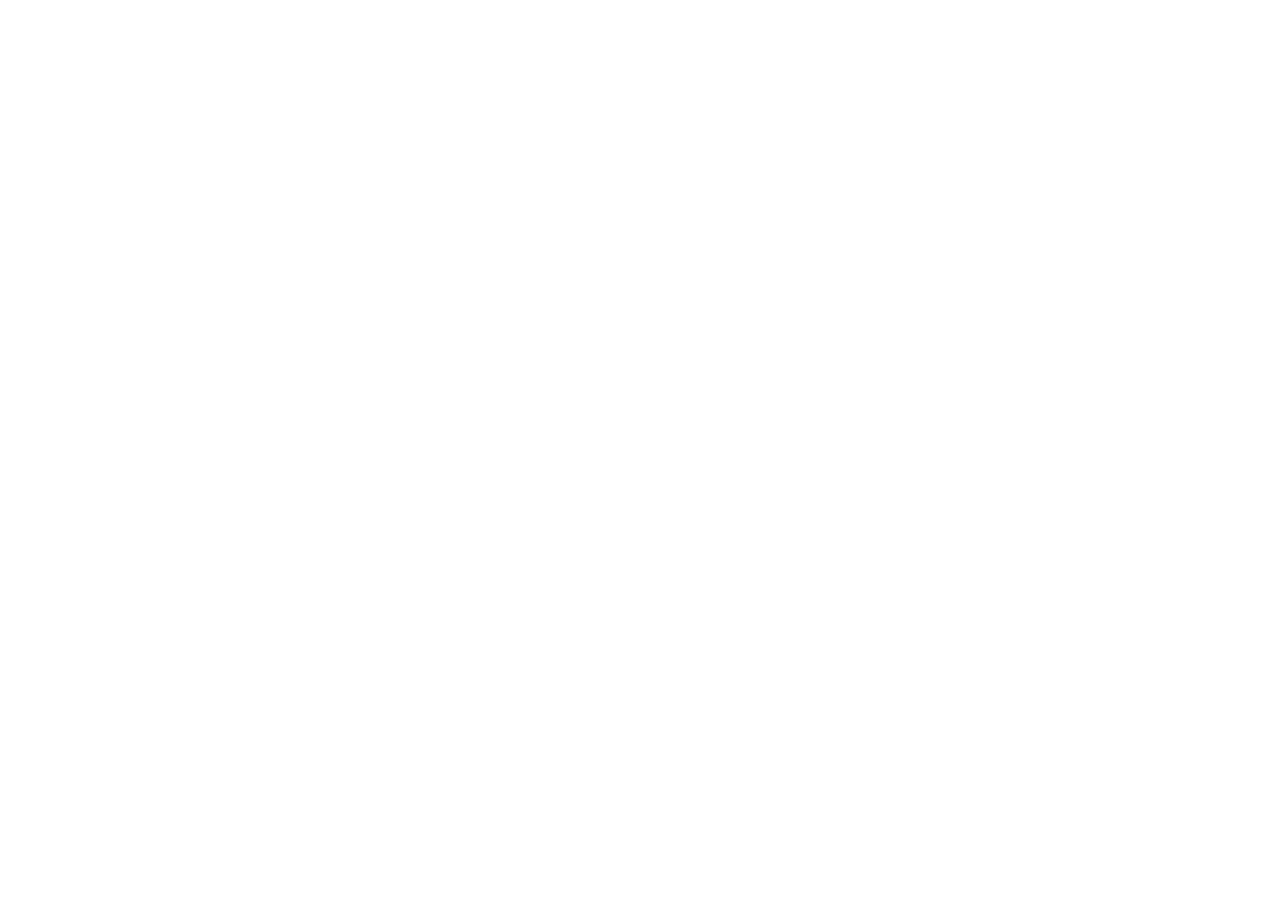
==== src/main/resources/templates/index.html @ b2c9cb30 "register html:än logo" ====
<!DOCTYPE html>
<html xmlns="http://www.w3.org/1999/xhtml" xmlns:th="http://www.thymeleaf.org">
    <head>
        <title>wadstagram</title>
        <meta charset="utf-8"/>
        <meta name="viewport" content="width=device-width, initial-scale=1"/>
        <link rel="stylesheet" href="https://maxcdn.bootstrapcdn.com/bootstrap/3.3.7/css/bootstrap.min.css"/>
        <script src="https://ajax.googleapis.com/ajax/libs/jquery/3.1.1/jquery.min.js"></script>
        <script src="https://maxcdn.bootstrapcdn.com/bootstrap/3.3.7/js/bootstrap.min.js"></script>
        <script src="/js/logout.js"/>
        <link rel="stylesheet" href="/css/index.css"/>
    </head>
    <body>
        <form id="logoutform" method="post" action="/logout"/>
        <nav class="navbar navbar-inverse">
            <div class="container-fluid">
                <div class="navbar-header">
                    <span class="navbar-brand">Wadstagram</span>
                </div>
                <div class="collapse navbar-collapse" id="myNavbar">
                    <ul class="nav navbar-nav">
                        <li class="active"><a href="/">Home</a></li>
                        <li> <a onclick="logout()">Logout</a></li> 
                    </ul>
                </div>
            </div>
        </nav>

        <div class="container-fluid text-center">    
            <div class="row content">
                <div class="col-sm-2 sidenav"/>
                <div class="col-sm-8 text-left"> 
                    <h1>Welcome</h1>
                    <form method="POST" th:action="@{/image}" enctype="multipart/form-data">
                        <label for="image">Image</label><input type="file" name="image" id="image"/><br/>
                        <input type="submit" value="Add!"/>
                    </form>
                    <p>Lorem ipsum dolor sit amet, consectetur adipiscing elit, sed do eiusmod tempor incididunt ut labore et dolore magna aliqua. Ut enim ad minim veniam, quis nostrud exercitation ullamco laboris nisi ut aliquip ex ea commodo consequat. Excepteur sint occaecat cupidatat non proident, sunt in culpa qui officia deserunt mollit anim id est laborum consectetur adipiscing elit, sed do eiusmod tempor incididunt ut labore et dolore magna aliqua. Ut enim ad minim veniam, quis nostrud exercitation ullamco laboris nisi ut aliquip ex ea commodo consequat.</p>
                    <hr/>
                    <h3>Test</h3>
                    <p th:each="image : ${images}">
                        <img th:src="@{image/__${image.id}__/data}" alt="placeholder"/>
                    </p>
                    <p>Lorem ipsum...</p>
                </div>
                <div class="col-sm-2 sidenav"/>
            </div>
        </div>

    </body>
</html>
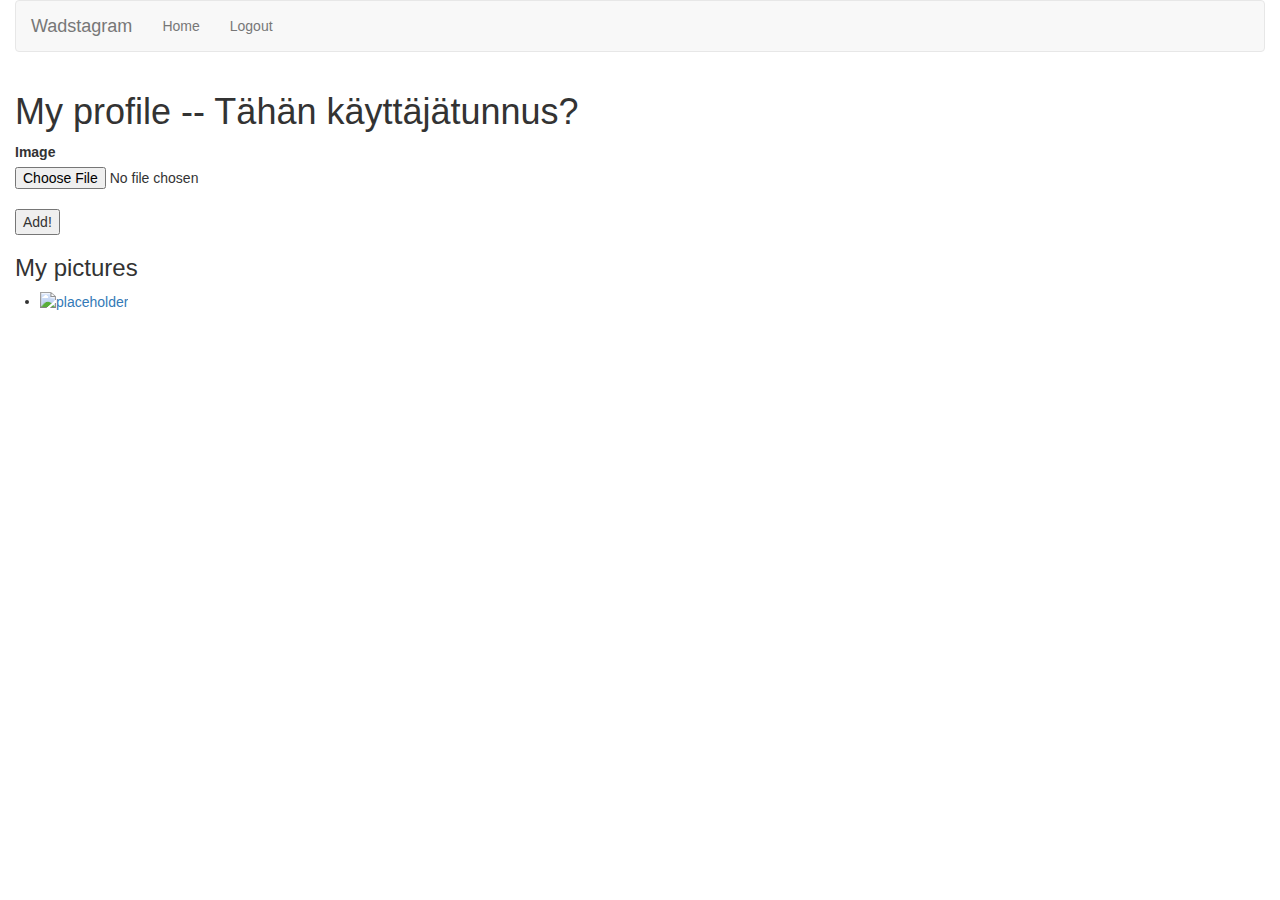
==== commit da140b2c: "Hopefully fixed tests" ====
--- a/src/main/resources/templates/index.html
+++ b/src/main/resources/templates/index.html
@@ -5,47 +5,44 @@
         <meta charset="utf-8"/>
         <meta name="viewport" content="width=device-width, initial-scale=1"/>
         <link rel="stylesheet" href="https://maxcdn.bootstrapcdn.com/bootstrap/3.3.7/css/bootstrap.min.css"/>
-        <script src="https://ajax.googleapis.com/ajax/libs/jquery/3.1.1/jquery.min.js"></script>
-        <script src="https://maxcdn.bootstrapcdn.com/bootstrap/3.3.7/js/bootstrap.min.js"></script>
-        <script src="/js/logout.js"/>
         <link rel="stylesheet" href="/css/index.css"/>
     </head>
+
     <body>
-        <form id="logoutform" method="post" action="/logout"/>
-        <nav class="navbar navbar-inverse">
-            <div class="container-fluid">
+        <div class="container-fluid">
+            <nav class="navbar navbar-default">
                 <div class="navbar-header">
                     <span class="navbar-brand">Wadstagram</span>
                 </div>
-                <div class="collapse navbar-collapse" id="myNavbar">
-                    <ul class="nav navbar-nav">
-                        <li class="active"><a href="/">Home</a></li>
-                        <li> <a onclick="logout()">Logout</a></li> 
-                    </ul>
-                </div>
-            </div>
-        </nav>
+                <ul class="nav navbar-nav">
+                    <li><a href="/">Home</a></li>
+                    <li> <a onclick="logout()">Logout</a></li> 
+                </ul>
+            </nav>
+        </div>
 
-        <div class="container-fluid text-center">    
+        <div class="container-fluid text-center">
             <div class="row content">
-                <div class="col-sm-2 sidenav"/>
                 <div class="col-sm-8 text-left"> 
-                    <h1>Welcome</h1>
+                    <h1>My profile -- Tähän käyttäjätunnus?</h1>
                     <form method="POST" th:action="@{/image}" enctype="multipart/form-data">
                         <label for="image">Image</label><input type="file" name="image" id="image"/><br/>
                         <input type="submit" value="Add!"/>
                     </form>
-                    <p>Lorem ipsum dolor sit amet, consectetur adipiscing elit, sed do eiusmod tempor incididunt ut labore et dolore magna aliqua. Ut enim ad minim veniam, quis nostrud exercitation ullamco laboris nisi ut aliquip ex ea commodo consequat. Excepteur sint occaecat cupidatat non proident, sunt in culpa qui officia deserunt mollit anim id est laborum consectetur adipiscing elit, sed do eiusmod tempor incididunt ut labore et dolore magna aliqua. Ut enim ad minim veniam, quis nostrud exercitation ullamco laboris nisi ut aliquip ex ea commodo consequat.</p>
-                    <hr/>
-                    <h3>Test</h3>
-                    <p th:each="image : ${images}">
-                        <img th:src="@{image/__${image.id}__/data}" alt="placeholder"/>
-                    </p>
-                    <p>Lorem ipsum...</p>
+
+                    <h3>My pictures</h3>
+
+                    <div class="row">
+                        <ul class="polaroids">
+                            <li th:each="image : ${images}">
+                                <a th:href="@{/image/{id}(id=${image.id})}"> <img th:src="@{image/{id}/data(id=${image.id})}" alt="placeholder" style="width: 100px; height: 100px;"/> </a> 
+                            </li>
+                        </ul>
+                    </div>
                 </div>
-                <div class="col-sm-2 sidenav"/>
             </div>
         </div>
-
+        <form id="logoutform" method="post" action="/logout"/>
+        <script src="/js/logout.js"/>
     </body>
 </html>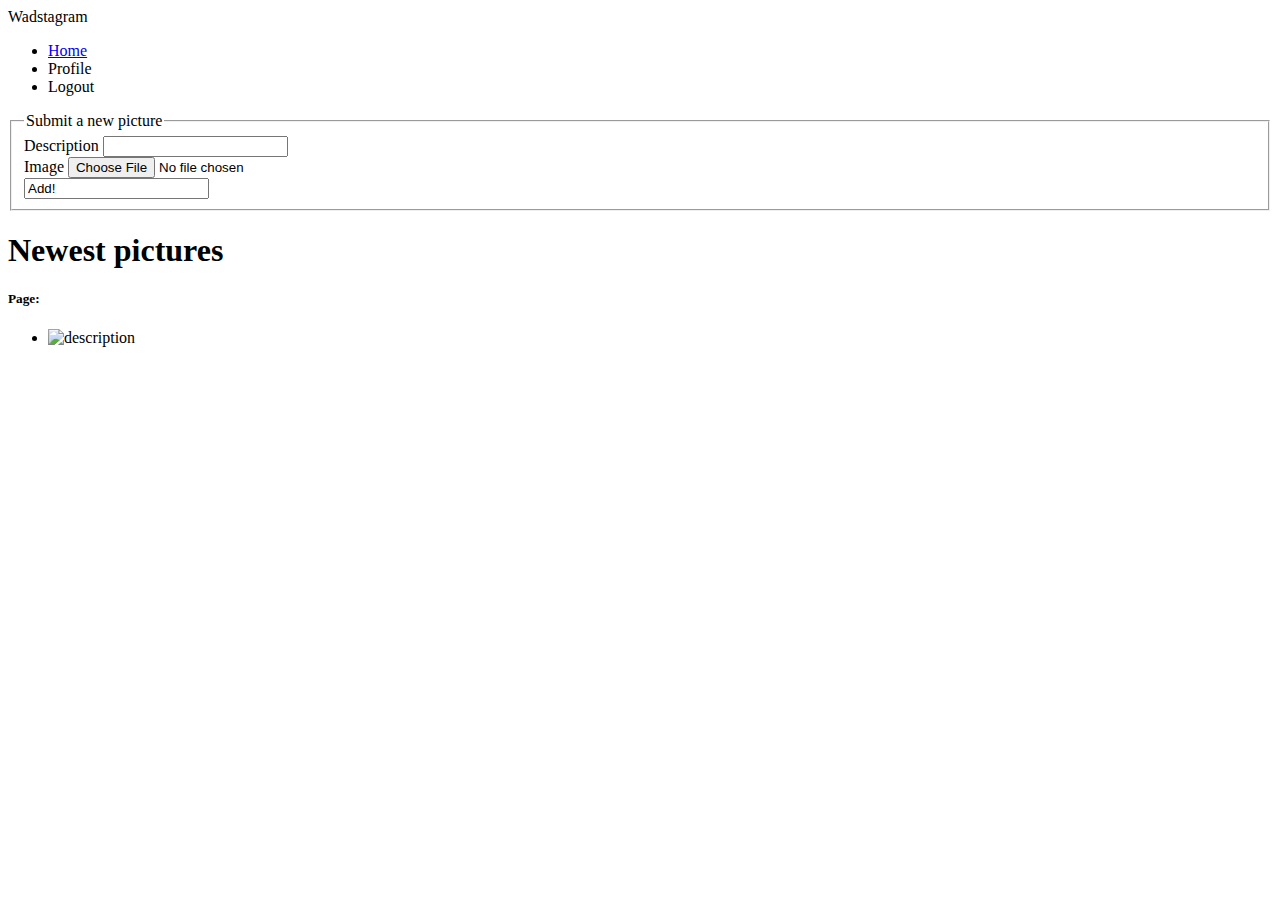
==== commit dd4187b7: "fiksailua ulkoasussa" ====
--- a/src/main/resources/templates/index.html
+++ b/src/main/resources/templates/index.html
@@ -4,45 +4,53 @@
         <title>wadstagram</title>
         <meta charset="utf-8"/>
         <meta name="viewport" content="width=device-width, initial-scale=1"/>
-        <link rel="stylesheet" href="https://maxcdn.bootstrapcdn.com/bootstrap/3.3.7/css/bootstrap.min.css"/>
         <link rel="stylesheet" href="/css/index.css"/>
     </head>
 
     <body>
-        <div class="container-fluid">
-            <nav class="navbar navbar-default">
-                <div class="navbar-header">
-                    <span class="navbar-brand">Wadstagram</span>
-                </div>
-                <ul class="nav navbar-nav">
-                    <li><a href="/">Home</a></li>
-                    <li> <a onclick="logout()">Logout</a></li> 
-                </ul>
-            </nav>
+        <nav class="navbar-header">
+            <span class="navbar-brand">Wadstagram</span>
+        </nav>
+        <nav class="navbar-nav">
+            <ul class="navigation">
+                <li><a href="/">Home</a></li>
+                <li><a th:href="@{/account/{id}(id=${account.id})}">Profile</a></li>
+                <li><a onclick="logout()">Logout</a></li> 
+            </ul>
+        </nav>
+        <fieldset>
+            <legend>Submit a new picture</legend>
+            <form method="POST" th:action="@{/image}" enctype="multipart/form-data" id="imageform">
+                <label for="description">Description   </label> <input type="text" name="description" id="description"/><br/>
+                <label for="image">Image   </label><input type="file" name="image" id="image"/><br/>
+                <input onclick="submitCheck()" value="Add!"/>
+            </form>
+        </fieldset>
+
+
+        <h1>Newest pictures</h1>
+        <h5> Page: <span th:each="page : ${pages}"><a th:href="@{/?page={index}(index=${page})}"><span th:text="${page}"/> </a></span></h5>
+        <div class="row">
+            <ul class="polaroids a">
+                <li th:each="image : ${images}">
+                    <a th:href="@{/image/{id}(id=${image.id})}" title="description"> <img th:src="@{/image/{id}/data(id=${image.id})}" alt="description" style="width: 200px; height: 200px;"/> </a> 
+                </li>
+            </ul>
+
         </div>
-
-        <div class="container-fluid text-center">
-            <div class="row content">
-                <div class="col-sm-8 text-left"> 
-                    <h1>My profile -- Tähän käyttäjätunnus?</h1>
-                    <form method="POST" th:action="@{/image}" enctype="multipart/form-data">
-                        <label for="image">Image</label><input type="file" name="image" id="image"/><br/>
-                        <input type="submit" value="Add!"/>
-                    </form>
-
-                    <h3>My pictures</h3>
-
-                    <div class="row">
-                        <ul class="polaroids">
-                            <li th:each="image : ${images}">
-                                <a th:href="@{/image/{id}(id=${image.id})}"> <img th:src="@{image/{id}/data(id=${image.id})}" alt="placeholder" style="width: 100px; height: 100px;"/> </a> 
-                            </li>
-                        </ul>
-                    </div>
-                </div>
-            </div>
-        </div>
-        <form id="logoutform" method="post" action="/logout"/>
+        <form id="logoutform" method="post" th:action="@{/logout}"/>
         <script src="/js/logout.js"/>
+        <script>
+                    function submitCheck() {
+                        if (document.getElementById("description").value.length !== 0) {
+                            document.getElementById("imageform").submit();
+                        } else {
+                            alert("Description can't be empty.");
+                        }
+                    }
+        </script>
+        <script th:if="${param.error}">
+            alert("Invalid file type.");
+        </script>
     </body>
 </html>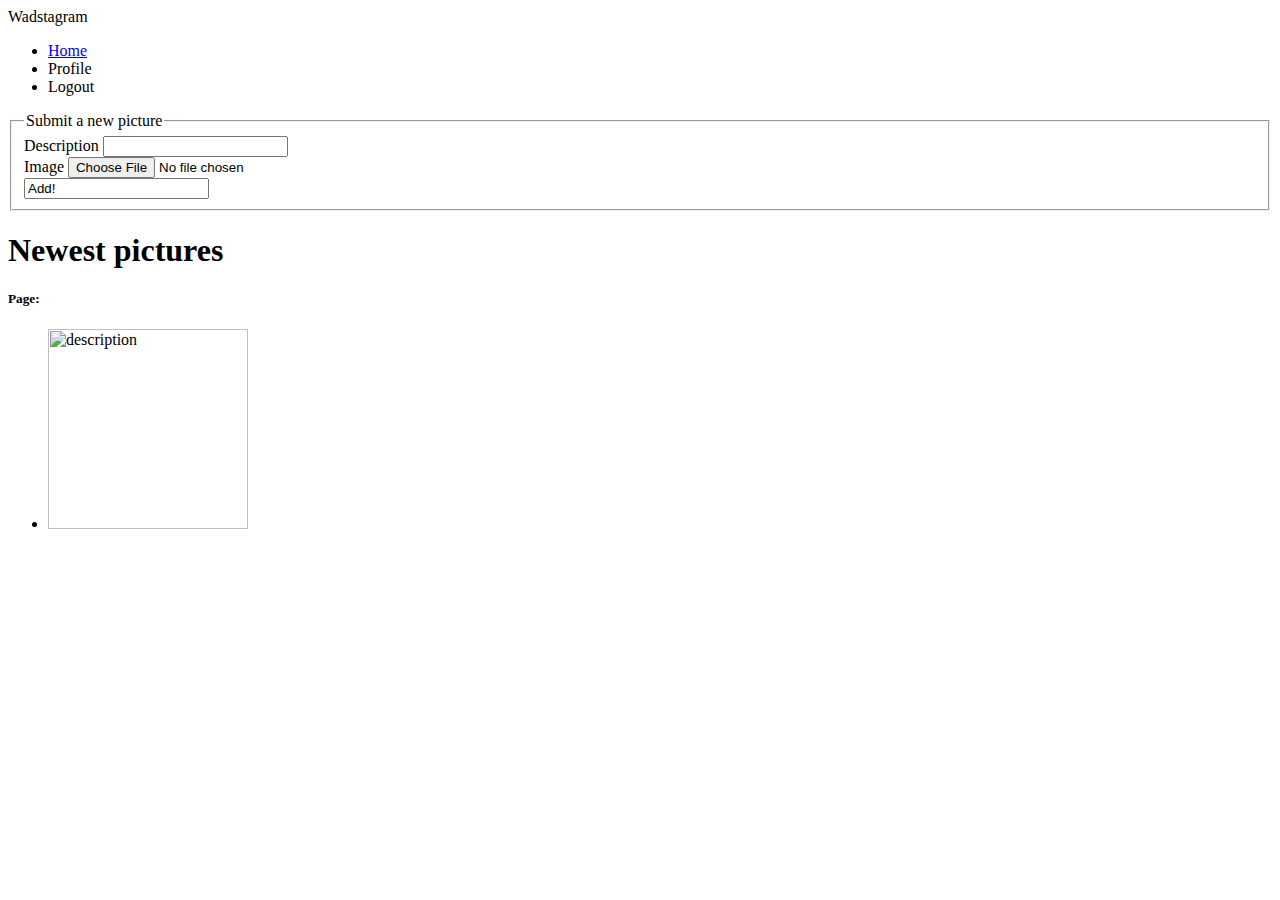
==== commit 49e27f69: "Added titles to pages to aid with testing" ====
--- a/src/main/resources/templates/index.html
+++ b/src/main/resources/templates/index.html
@@ -1,7 +1,7 @@
 <!DOCTYPE html>
 <html xmlns="http://www.w3.org/1999/xhtml" xmlns:th="http://www.thymeleaf.org">
     <head>
-        <title>wadstagram</title>
+        <title>wadstagram - index</title>
         <meta charset="utf-8"/>
         <meta name="viewport" content="width=device-width, initial-scale=1"/>
         <link rel="stylesheet" href="/css/index.css"/>
@@ -33,7 +33,7 @@
         <div class="row">
             <ul class="polaroids a">
                 <li th:each="image : ${images}">
-                    <a th:href="@{/image/{id}(id=${image.id})}" title="description"> <img th:src="@{/image/{id}/data(id=${image.id})}" alt="description" style="width: 200px; height: 200px;"/> </a> 
+                    <a th:href="@{/image/{id}(id=${image.id})}" title="description"> <img th:src="@{/image/{id}/data(id=${image.id})}" title="description" style="width: 200px; height: 200px;"/> </a> 
                 </li>
             </ul>
 
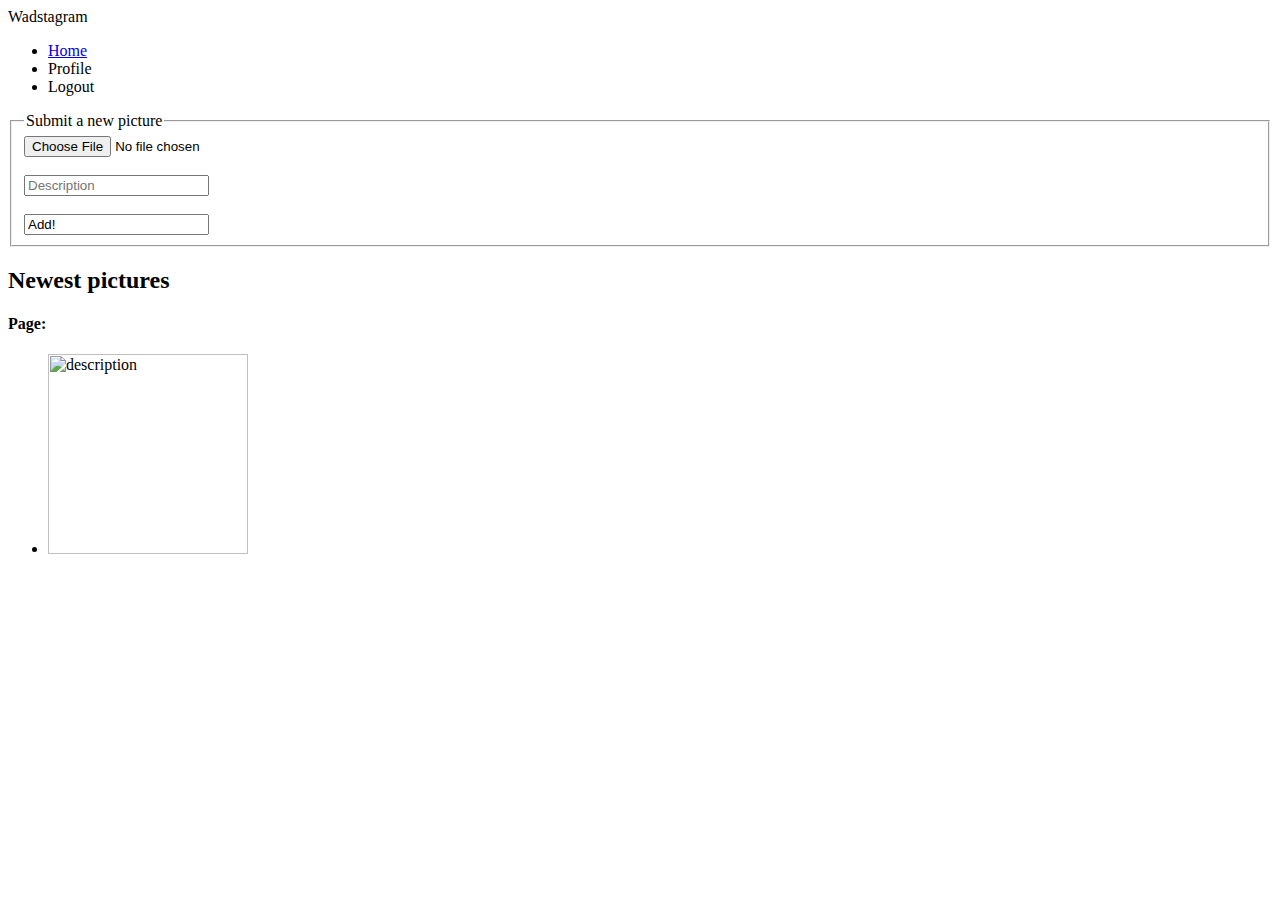
==== commit fb01f6b2: "Fixed the tests which someone so successfully broke, also added testing for image uploading" ====
--- a/src/main/resources/templates/index.html
+++ b/src/main/resources/templates/index.html
@@ -20,16 +20,20 @@
         </nav>
         <fieldset>
             <legend>Submit a new picture</legend>
-            <form method="POST" th:action="@{/image}" enctype="multipart/form-data" id="imageform">
-                <label for="description">Description   </label> <input type="text" name="description" id="description"/><br/>
-                <label for="image">Image   </label><input type="file" name="image" id="image"/><br/>
-                <input onclick="submitCheck()" value="Add!"/>
+            <div class="form">
+            <form method="POST" th:action="@{/image}" enctype="multipart/form-data" id="imageform">             
+              <!--  <label for="image">Image </label>-->
+                <input type="file" name="image" id="image"/><br/>
+                <br/>
+                <input name="description" type="text" id="description" placeholder="Description"/> <br/>
+            <!--<label for="description">Description </label> <input type="text" name="description" id="description"/><br/> -->      
+                <br/>  
+                <input class="button" onclick="submitCheck()" value="Add!"/>
             </form>
+               </div> 
         </fieldset>
-
-
-        <h1>Newest pictures</h1>
-        <h5> Page: <span th:each="page : ${pages}"><a th:href="@{/?page={index}(index=${page})}"><span th:text="${page}"/> </a></span></h5>
+        <h2> Newest pictures </h2>
+        <h4> Page: <span th:each="page : ${pages}"><a th:href="@{/?page={index}(index=${page})}"><span th:text="${page}"/> </a></span></h4>
         <div class="row">
             <ul class="polaroids a">
                 <li th:each="image : ${images}">
@@ -41,13 +45,13 @@
         <form id="logoutform" method="post" th:action="@{/logout}"/>
         <script src="/js/logout.js"/>
         <script>
-                    function submitCheck() {
-                        if (document.getElementById("description").value.length !== 0) {
-                            document.getElementById("imageform").submit();
-                        } else {
-                            alert("Description can't be empty.");
-                        }
-                    }
+            function submitCheck() {
+                if (document.getElementById("description").value.length !== 0) {
+                    document.getElementById("imageform").submit();
+                } else {
+                    alert("Description can't be empty.");
+                }
+            }
         </script>
         <script th:if="${param.error}">
             alert("Invalid file type.");
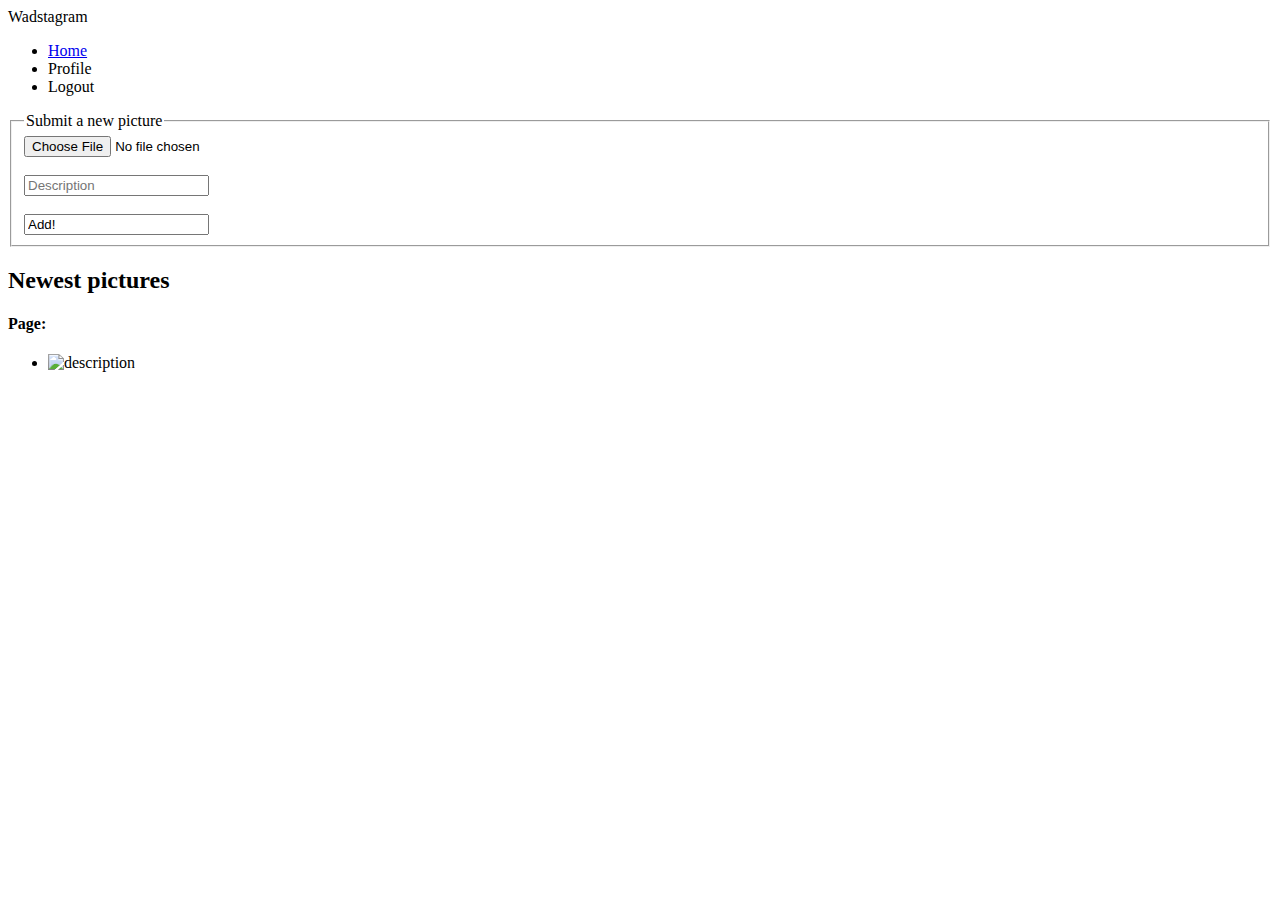
==== commit 5dc4821a: "Fixed wrong file sizes" ====
--- a/src/main/resources/templates/index.html
+++ b/src/main/resources/templates/index.html
@@ -21,37 +21,34 @@
         <fieldset>
             <legend>Submit a new picture</legend>
             <div class="form">
-            <form method="POST" th:action="@{/image}" enctype="multipart/form-data" id="imageform">             
-              <!--  <label for="image">Image </label>-->
-                <input type="file" name="image" id="image"/><br/>
-                <br/>
-                <input name="description" type="text" id="description" placeholder="Description"/> <br/>
-            <!--<label for="description">Description </label> <input type="text" name="description" id="description"/><br/> -->      
-                <br/>  
-                <input class="button" onclick="submitCheck()" value="Add!"/>
-            </form>
-               </div> 
+                <form method="POST" th:action="@{/image}" enctype="multipart/form-data" id="imageform">             
+                    <input type="file" name="image" id="image"/><br/>
+                    <br/>
+                    <input name="description" type="text" id="description" placeholder="Description"/> <br/>    
+                    <br/>  
+                    <input class="button" onclick="submitCheck()" value="Add!"/>
+                </form>
+            </div> 
         </fieldset>
         <h2> Newest pictures </h2>
         <h4> Page: <span th:each="page : ${pages}"><a th:href="@{/?page={index}(index=${page})}"><span th:text="${page}"/> </a></span></h4>
         <div class="row">
             <ul class="polaroids a">
                 <li th:each="image : ${images}">
-                    <a th:href="@{/image/{id}(id=${image.id})}" title="description"> <img th:src="@{/image/{id}/data(id=${image.id})}" title="description" style="width: 200px; height: 200px;"/> </a> 
+                    <a th:href="@{/image/{id}(id=${image.id})}" title="description"> <img th:src="@{/image/{id}/thumbnaildata(id=${image.id})}" title="description"/> </a> 
                 </li>
             </ul>
-
         </div>
         <form id="logoutform" method="post" th:action="@{/logout}"/>
         <script src="/js/logout.js"/>
         <script>
-            function submitCheck() {
-                if (document.getElementById("description").value.length !== 0) {
-                    document.getElementById("imageform").submit();
-                } else {
-                    alert("Description can't be empty.");
-                }
-            }
+                        function submitCheck() {
+                            if (document.getElementById("description").value.length !== 0) {
+                                document.getElementById("imageform").submit();
+                            } else {
+                                alert("Description can't be empty.");
+                            }
+                        }
         </script>
         <script th:if="${param.error}">
             alert("Invalid file type.");
